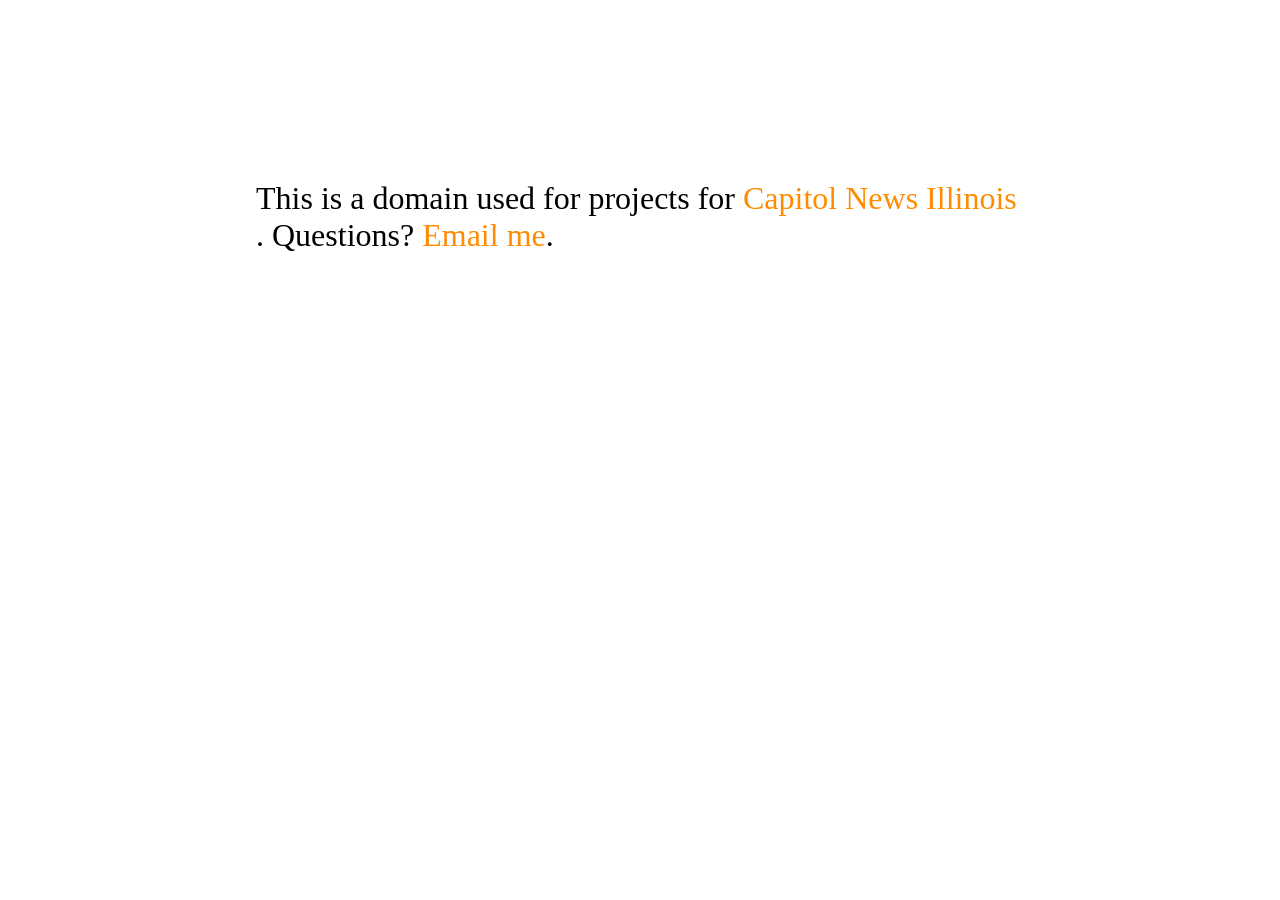
==== index.html @ 374850b7 "Rename welcome.html to index.html" ====
<!DOCTYPE html>
<html lang="en">
    <head>
        <meta charset="UTF-8" />
        <link rel="stylesheet" href="welcomestyle.css">
        <title>adams-cni welcome</title>
    </head>
    <body>
        <div id="header">
            This is a domain used for projects for <a href="https://capitolnewsillinois.com/">Capitol News Illinois</a>. Questions? <a href="mailto:aadams@capitolnewsillinois.com">Email me</a>.  
        </div>
    </body>
</html>
---- welcomestyle.css ----
#header{
    font-size: 2em;
    position: absolute;
    top: 20%;
    left: 20%;
    right:20%;
}
a {
  color: darkorange;
  display: inline-block;
  position: relative;
  text-decoration: none;
}
a:visited{
    color:darkorange;
}
a:hover{
    color:dodgerblue
}
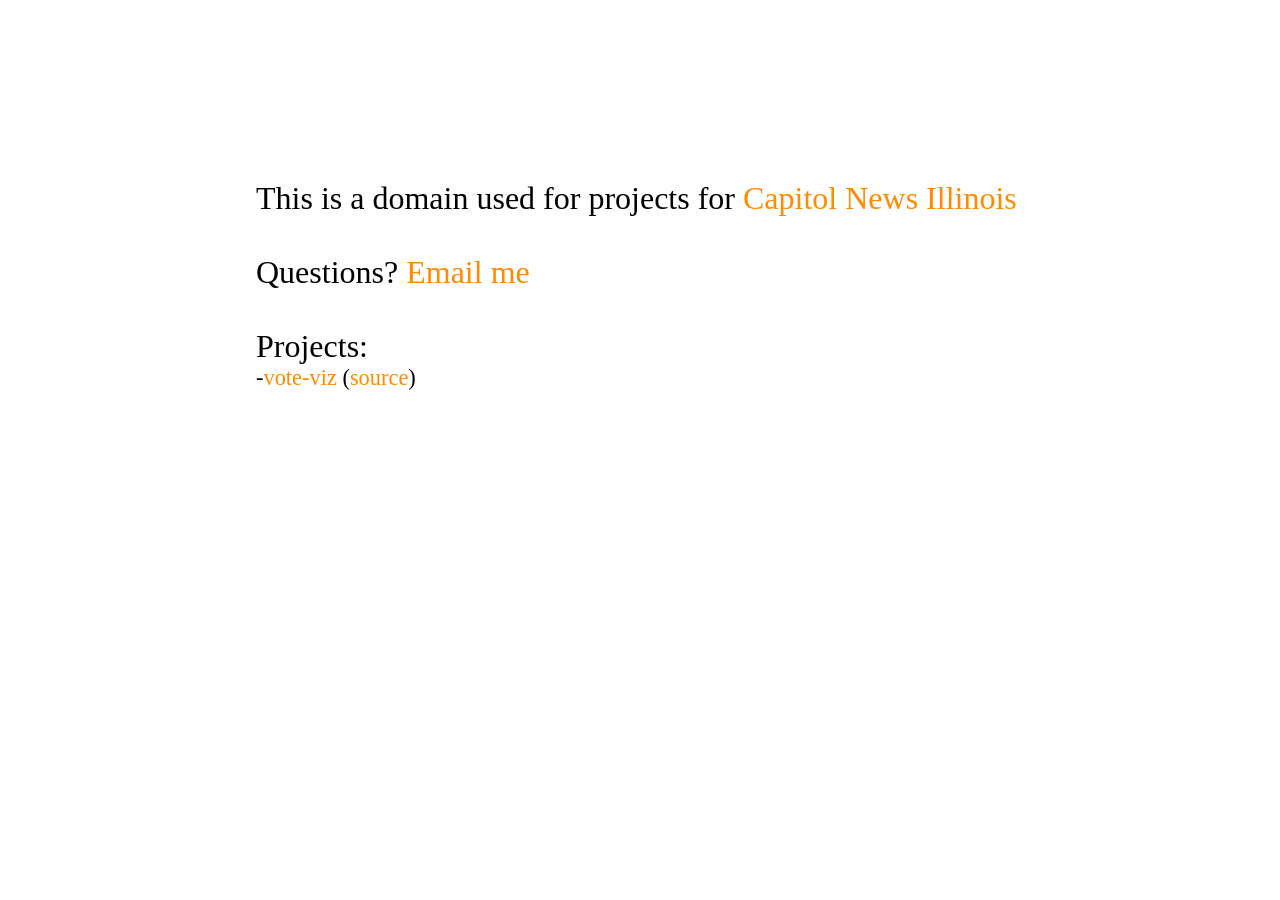
==== commit eb6afa5e: "Update index.html" ====
--- a/index.html
+++ b/index.html
@@ -7,7 +7,13 @@
     </head>
     <body>
         <div id="header">
-            This is a domain used for projects for <a href="https://capitolnewsillinois.com/">Capitol News Illinois</a>. Questions? <a href="mailto:aadams@capitolnewsillinois.com">Email me</a>.  
+            This is a domain used for projects for <a href="https://capitolnewsillinois.com/">Capitol News Illinois</a><br><br> Questions? <a href="mailto:aadams@capitolnewsillinois.com">Email me</a><br><br>Projects:
+        
+        <div style="font-size:.7em">
+            -<a href="https://www.adams-cni.github.io/vote-viz">vote-viz</a> (<a href="https://github.com/adams-cni/vote-viz">source</a>)
         </div>
+            </div>
+        
+      
     </body>
 </html>
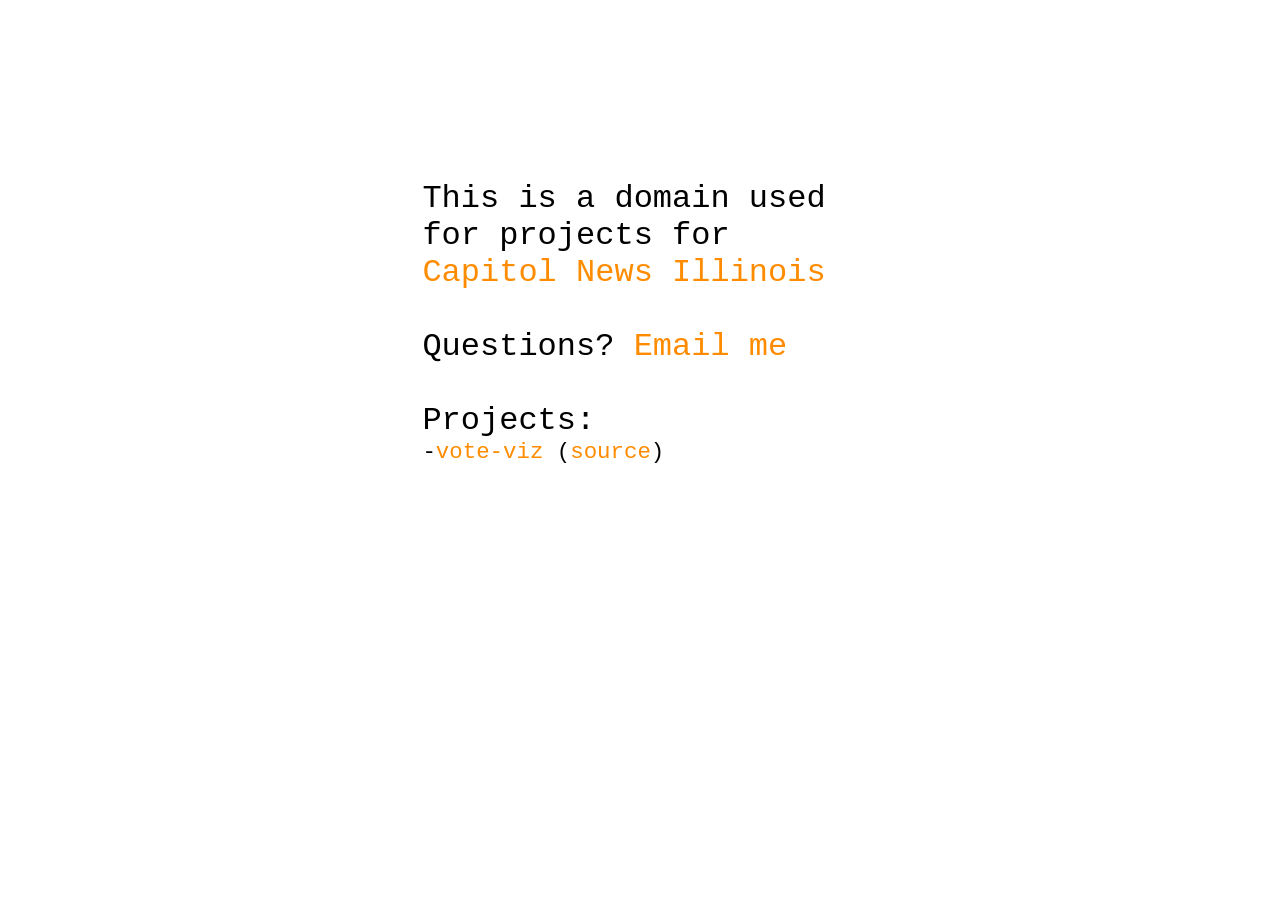
==== commit 0b93c66b: "Update index.html" ====
--- a/index.html
+++ b/index.html
@@ -10,7 +10,7 @@
             This is a domain used for projects for <a href="https://capitolnewsillinois.com/">Capitol News Illinois</a><br><br> Questions? <a href="mailto:aadams@capitolnewsillinois.com">Email me</a><br><br>Projects:
         
         <div style="font-size:.7em">
-            -<a href="https://www.adams-cni.github.io/vote-viz">vote-viz</a> (<a href="https://github.com/adams-cni/vote-viz">source</a>)
+            -<a href="https://adams-cni.github.io/vote-viz/">vote-viz</a> (<a href="https://github.com/adams-cni/vote-viz">source</a>)
         </div>
             </div>
         
--- a/welcomestyle.css
+++ b/welcomestyle.css
@@ -2,18 +2,28 @@
     font-size: 2em;
     position: absolute;
     top: 20%;
-    left: 20%;
-    right:20%;
+    left: 33%;
+    right:33%;
+    font-family: 'Courier New',monospace;
+}
+#list{
+    font-size: 1em;
+    font-family: 'Courier New',monospace;
 }
 a {
   color: darkorange;
   display: inline-block;
   position: relative;
   text-decoration: none;
+  transition: color 200ms ease-out 100ms;
+  transition-property: background, color;
+  transition-duration: 100ms;
+  transition-timing-function: ease-in-out;
 }
 a:visited{
     color:darkorange;
 }
 a:hover{
-    color:dodgerblue
-}+    color:dodgerblue;
+  background: darkorange;
+}
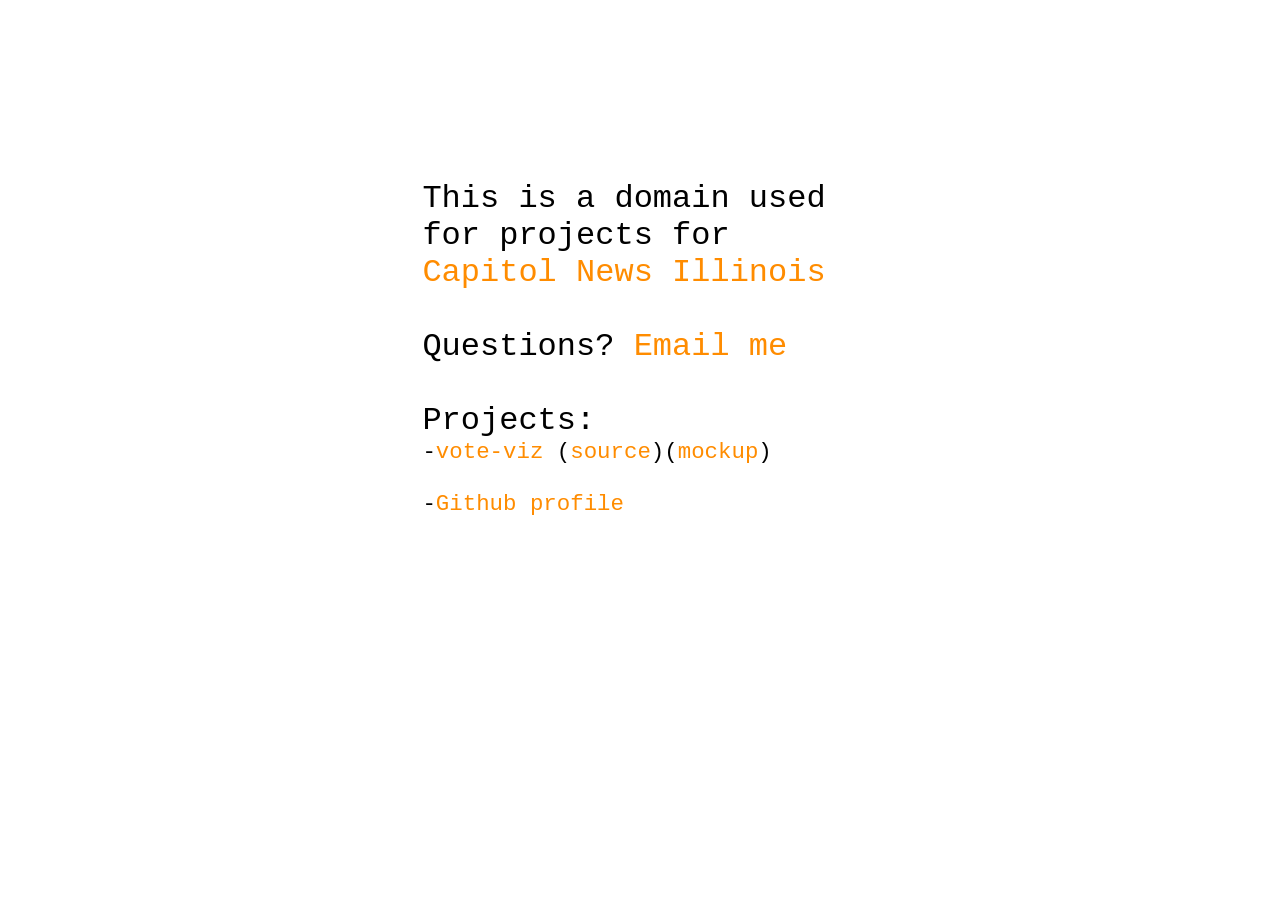
==== commit 022607c8: "Update index.html" ====
--- a/index.html
+++ b/index.html
@@ -10,7 +10,8 @@
             This is a domain used for projects for <a href="https://capitolnewsillinois.com/">Capitol News Illinois</a><br><br> Questions? <a href="mailto:aadams@capitolnewsillinois.com">Email me</a><br><br>Projects:
         
         <div style="font-size:.7em">
-            -<a href="https://adams-cni.github.io/vote-viz/">vote-viz</a> (<a href="https://github.com/adams-cni/vote-viz">source</a>)
+            -<a href="https://adams-cni.github.io/vote-viz/">vote-viz</a> (<a href="https://github.com/adams-cni/vote-viz">source</a>)(<a href="https://adams-cni.github.io/mockup/">mockup</a>)<br><br>
+            -<a href="https://github.com/adams-cni">Github profile</a>
         </div>
             </div>
         
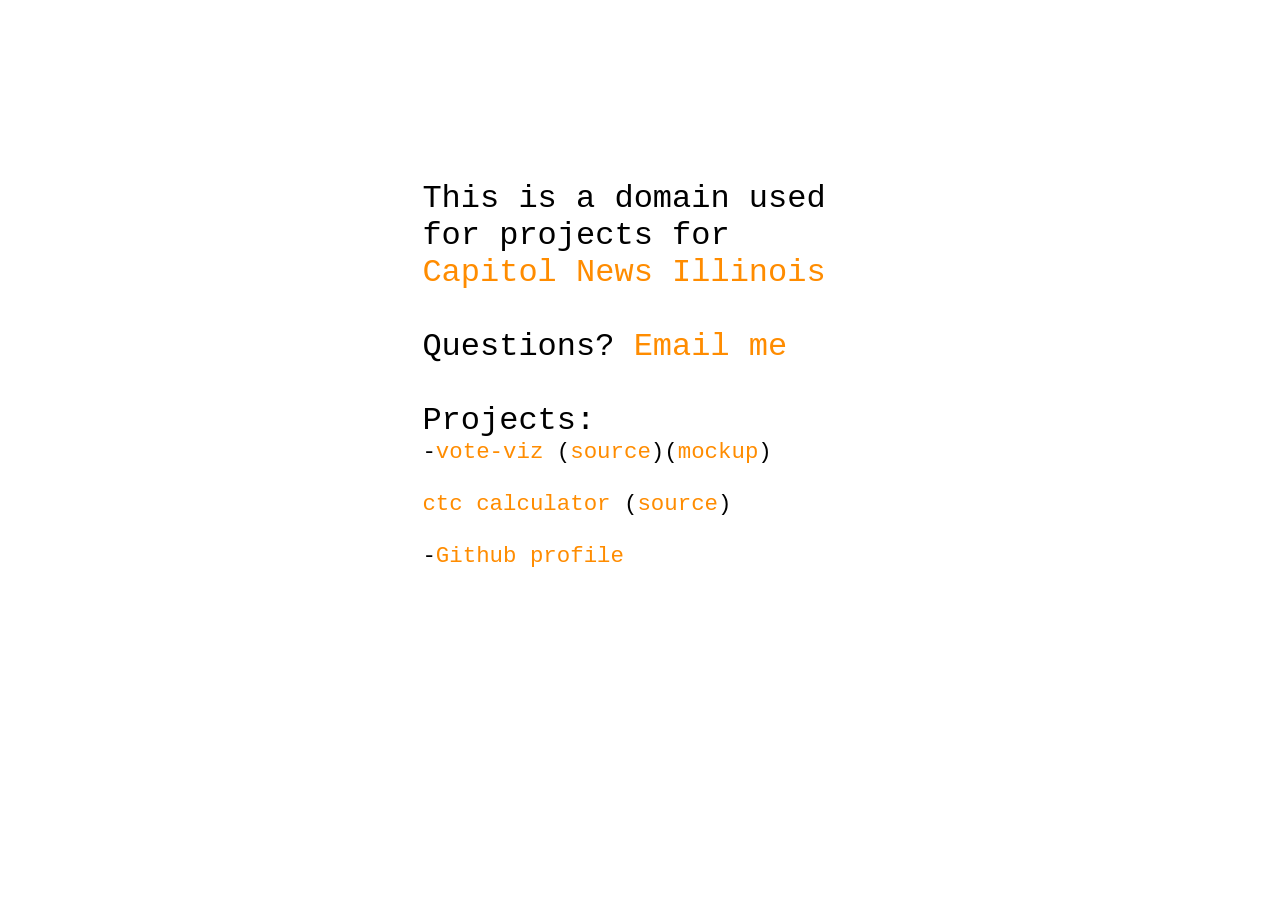
==== commit d2d24c5f: "Update index.html" ====
--- a/index.html
+++ b/index.html
@@ -11,6 +11,7 @@
         
         <div style="font-size:.7em">
             -<a href="https://adams-cni.github.io/vote-viz/">vote-viz</a> (<a href="https://github.com/adams-cni/vote-viz">source</a>)(<a href="https://adams-cni.github.io/mockup/">mockup</a>)<br><br>
+            <a href="https://adams-cni.github.io/crc_calculator/">ctc calculator</a> (<a href="https://github.com/adams-cni/ctc_calculator">source</a>)<br><br>
             -<a href="https://github.com/adams-cni">Github profile</a>
         </div>
             </div>
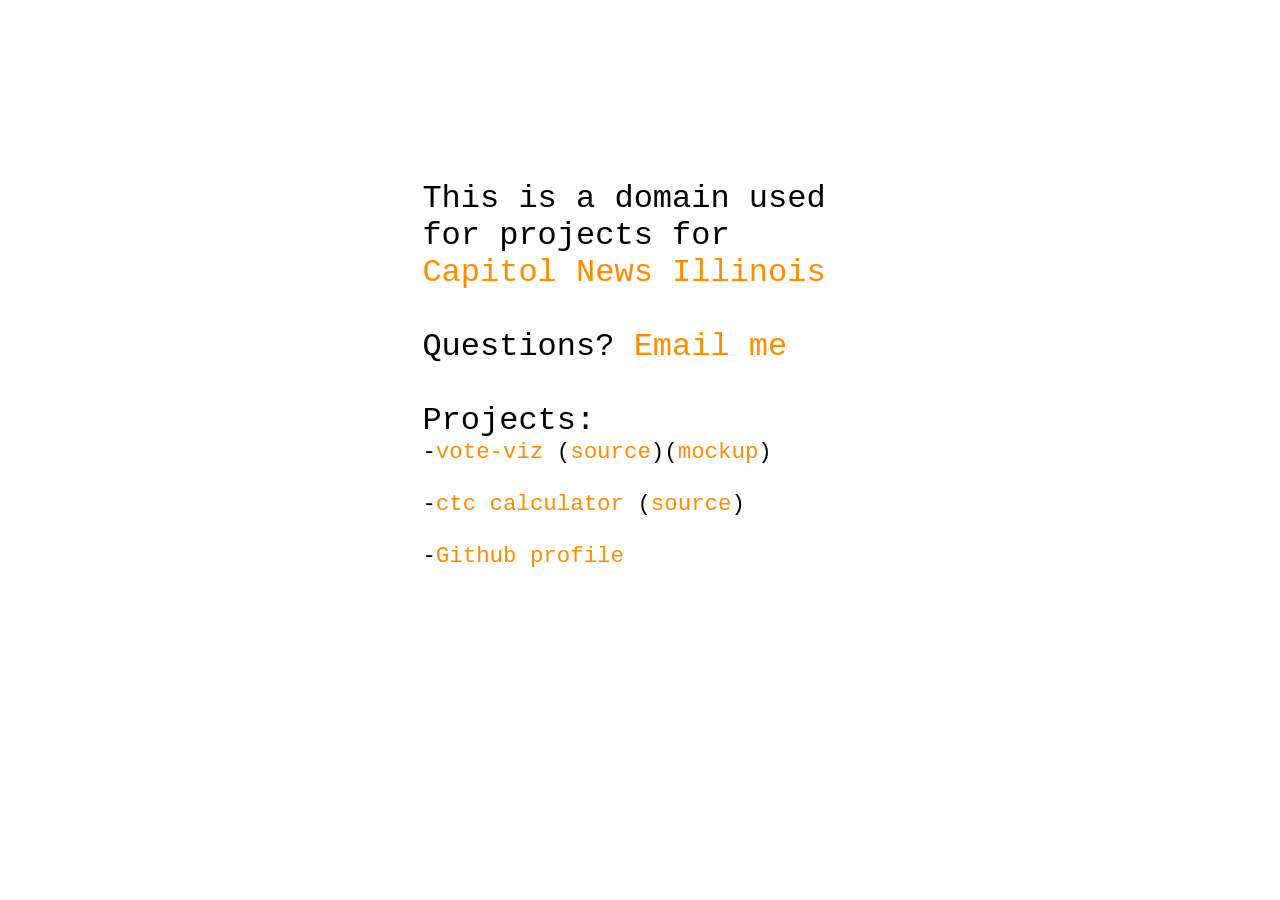
==== commit 90df0a9d: "Update index.html" ====
--- a/index.html
+++ b/index.html
@@ -11,7 +11,7 @@
         
         <div style="font-size:.7em">
             -<a href="https://adams-cni.github.io/vote-viz/">vote-viz</a> (<a href="https://github.com/adams-cni/vote-viz">source</a>)(<a href="https://adams-cni.github.io/mockup/">mockup</a>)<br><br>
-            <a href="https://adams-cni.github.io/crc_calculator/">ctc calculator</a> (<a href="https://github.com/adams-cni/ctc_calculator">source</a>)<br><br>
+            -<a href="https://adams-cni.github.io/ctc-calculator/">ctc calculator</a> (<a href="https://github.com/adams-cni/ctc-calculator">source</a>)<br><br>
             -<a href="https://github.com/adams-cni">Github profile</a>
         </div>
             </div>
